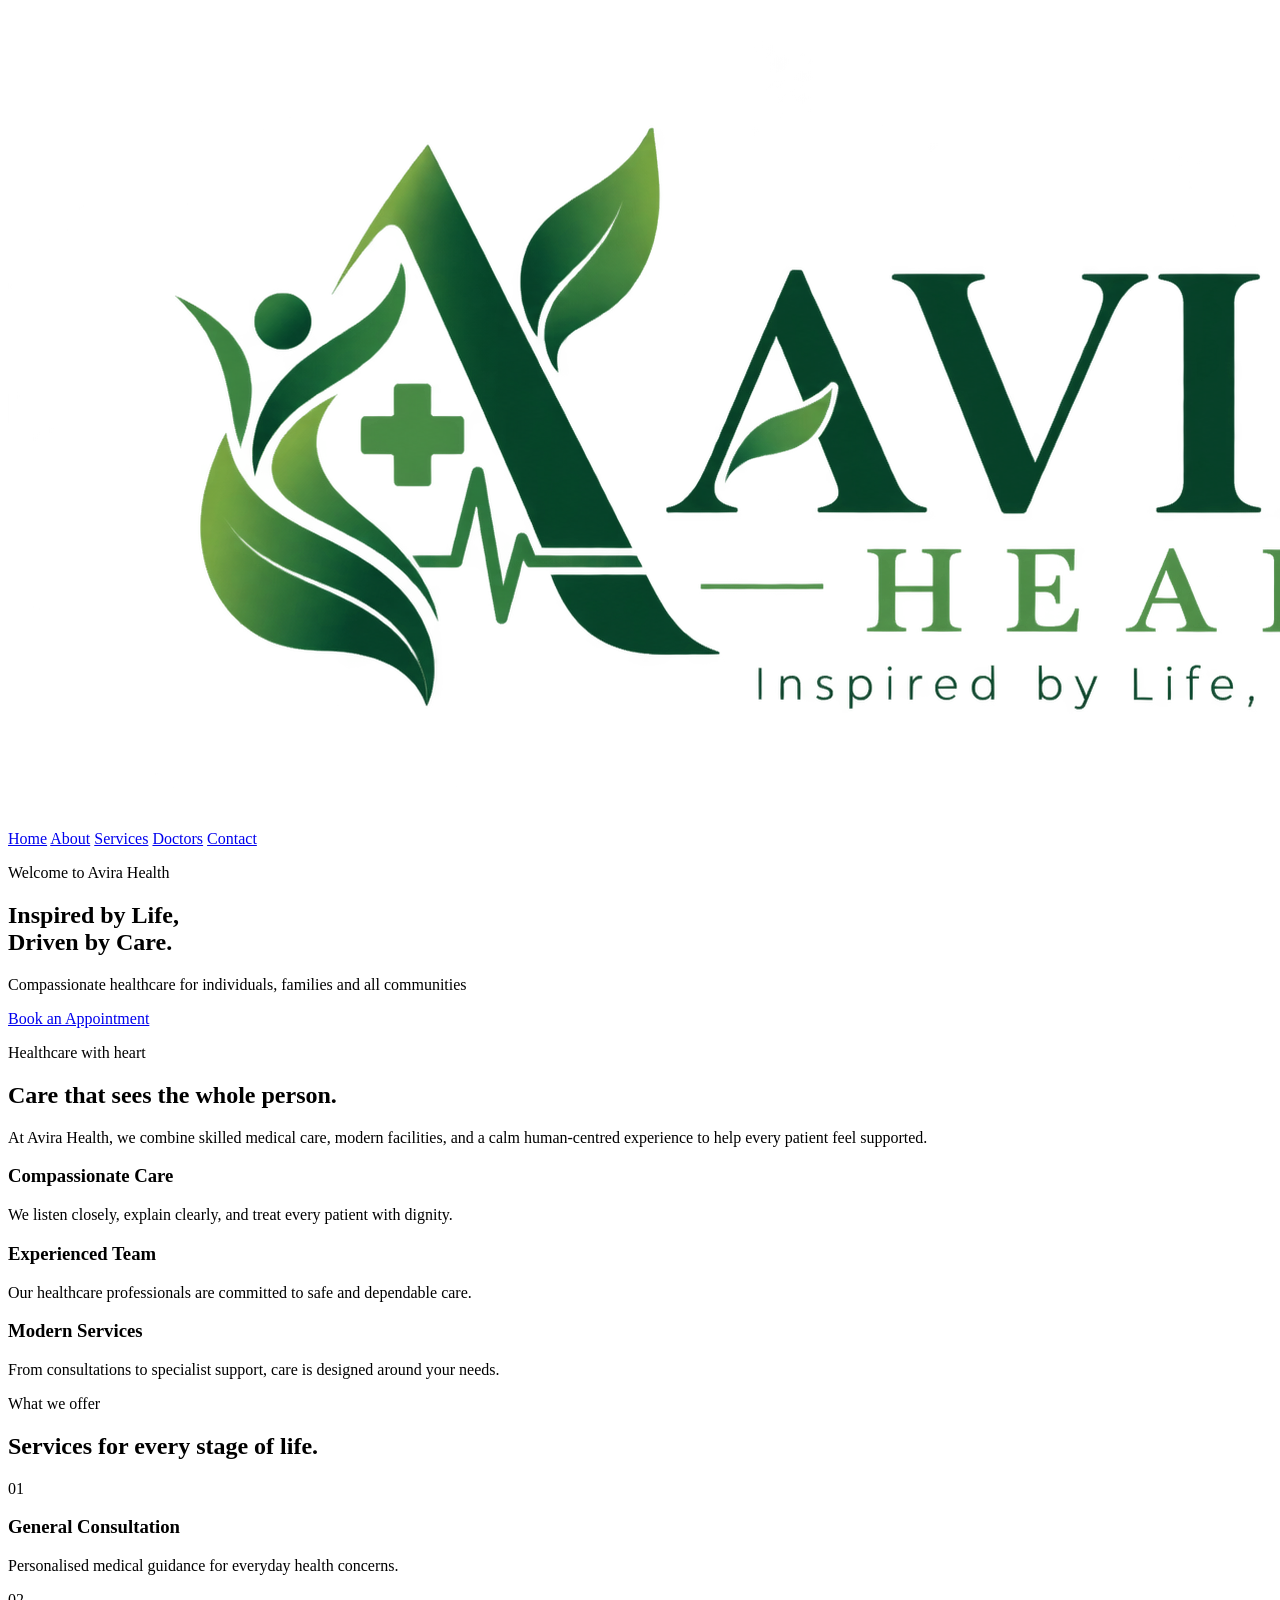
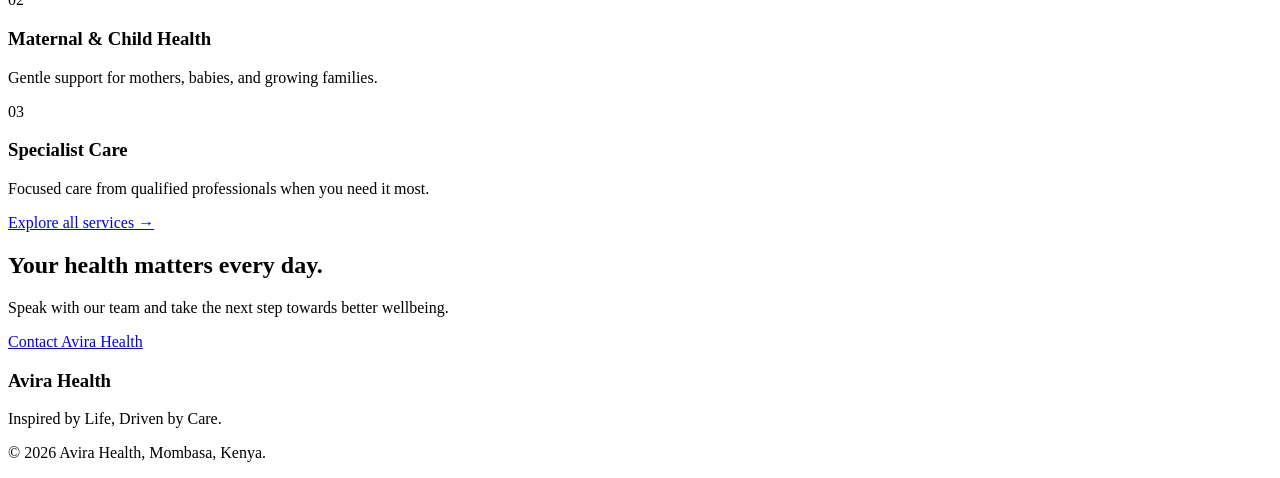
==== index.html @ 86e916ac "Add the first 5 files of the website" ====
<!DOCTYPE html>
<html lang="en">
<head>
  <meta charset="UTF-8">
  <meta name="viewport" content="width=device-width, initial-scale=1.0">
  <title>Avira Health | Inspired by Life, Driven by Care</title>
  <link rel="stylesheet" href="css/style.css">
</head>
<body>

  <header class="header">
    <a href="index.html" class="logo">
      <img src="Images/avira-logo.png" alt="logo">
    </a>

    <nav class="navigation">
      <a href="index.html" class="active">Home</a>
      <a href="about.html">About</a>
      <a href="services.html">Services</a>
      <a href="doctors.html">Doctors</a>
      <a href="contacts.html">Contact</a>
    </nav>
  </header>

  <main>
    <section class="hero">
      <div class="hero-content">
        <p class="eyebrow">Welcome to Avira Health</p>
        <h1>Inspired by Life,<br>Driven by Care.</h1>
        <p>
           Compassionate healthcare for individuals, families
          and all communities
        </p>
        <a href="contacts.html" class="button">Book an Appointment</a>
      </div>
    </section>

    <section class="section intro-section">
      <div class="section-heading">
        <p class="eyebrow">Healthcare with heart</p>
        <h2>Care that sees the whole person.</h2>
        <p>
          At Avira Health, we combine skilled medical care, modern facilities,
          and a calm human-centred experience to help every patient feel supported.
        </p>
      </div>

      <div class="feature-grid">
        <article class="feature-card">
          <h3>Compassionate Care</h3>
          <p>We listen closely, explain clearly, and treat every patient with dignity.</p>
        </article>

        <article class="feature-card">
          <h3>Experienced Team</h3>
          <p>Our healthcare professionals are committed to safe and dependable care.</p>
        </article>

        <article class="feature-card">
          <h3>Modern Services</h3>
          <p>From consultations to specialist support, care is designed around your needs.</p>
        </article>
      </div>
    </section>

    <section class="section services-preview">
      <div class="section-heading">
        <p class="eyebrow">What we offer</p>
        <h2>Services for every stage of life.</h2>
      </div>

      <div class="service-grid">
        <article class="service-card">
          <span>01</span>
          <h3>General Consultation</h3>
          <p>Personalised medical guidance for everyday health concerns.</p>
        </article>

        <article class="service-card">
          <span>02</span>
          <h3>Maternal & Child Health</h3>
          <p>Gentle support for mothers, babies, and growing families.</p>
        </article>

        <article class="service-card">
          <span>03</span>
          <h3>Specialist Care</h3>
          <p>Focused care from qualified professionals when you need it most.</p>
        </article>
      </div>

      <a href="services.html" class="text-link">Explore all services →</a>
    </section>

    <section class="cta-section">
      <h2>Your health matters every day.</h2>
      <p>Speak with our team and take the next step towards better wellbeing.</p>
      <a href="contacts.html" class="button button-light">Contact Avira Health</a>
    </section>
  </main>

  <footer class="footer">
    <div>
      <h3>Avira Health</h3>
      <p>Inspired by Life, Driven by Care.</p>
    </div>

    <p>© 2026 Avira Health, Mombasa, Kenya.</p>
  </footer>

</body>
</html>
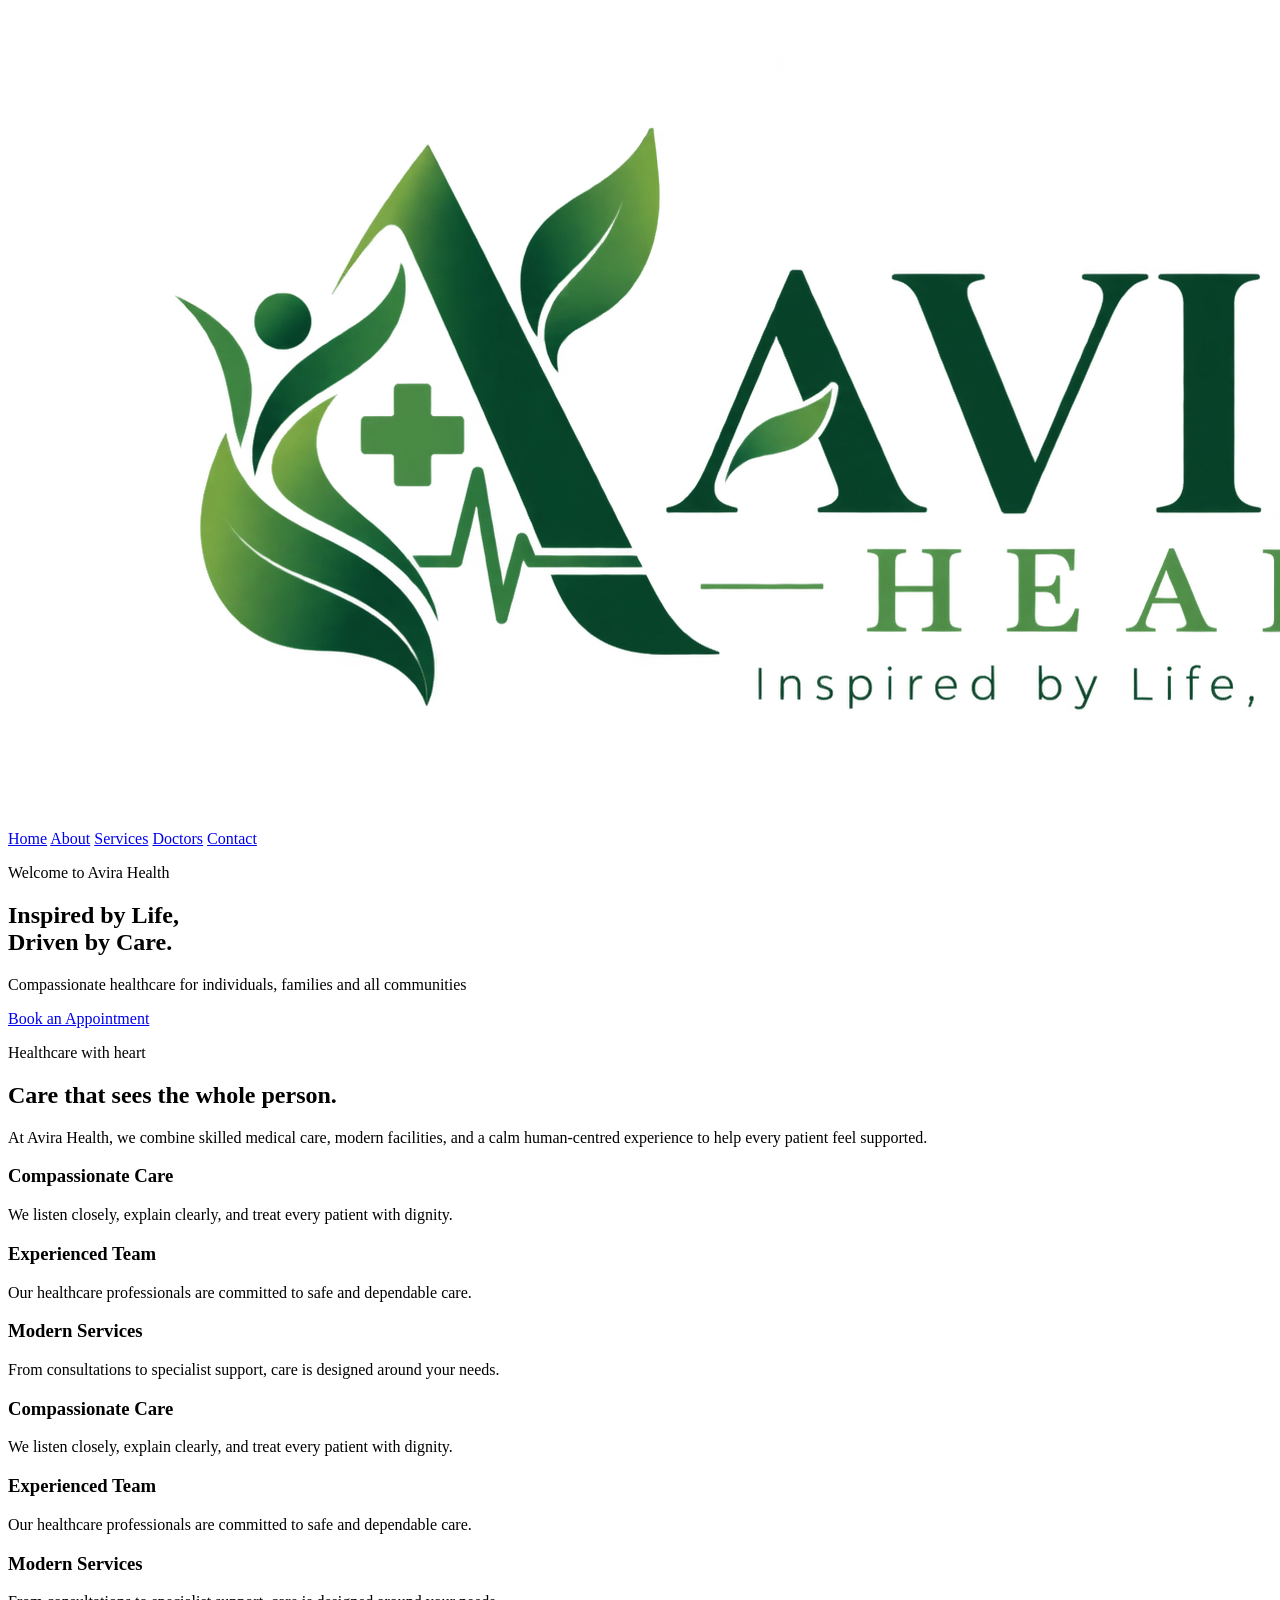
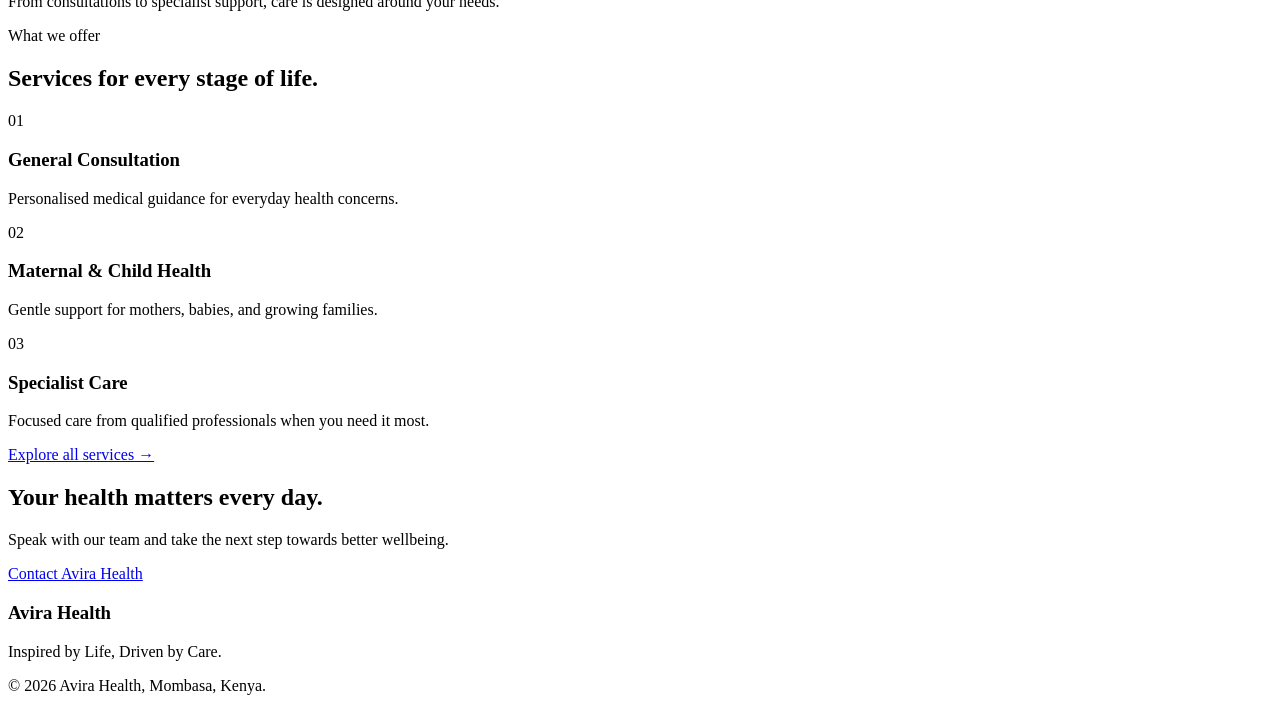
==== commit 58b1de61: "Add other reasons of why people should choose the Avira Health under the home page,the why choose us" ====
--- a/index.html
+++ b/index.html
@@ -46,6 +46,20 @@
       </div>
 
       <div class="feature-grid">
+        <article class="feature-card">
+          <h3>Compassionate Care</h3>
+          <p>We listen closely, explain clearly, and treat every patient with dignity.</p>
+        </article>
+
+        <article class="feature-card">
+          <h3>Experienced Team</h3>
+          <p>Our healthcare professionals are committed to safe and dependable care.</p>
+        </article>
+
+        <article class="feature-card">
+          <h3>Modern Services</h3>
+          <p>From consultations to specialist support, care is designed around your needs.</p>
+        </article>
         <article class="feature-card">
           <h3>Compassionate Care</h3>
           <p>We listen closely, explain clearly, and treat every patient with dignity.</p>
